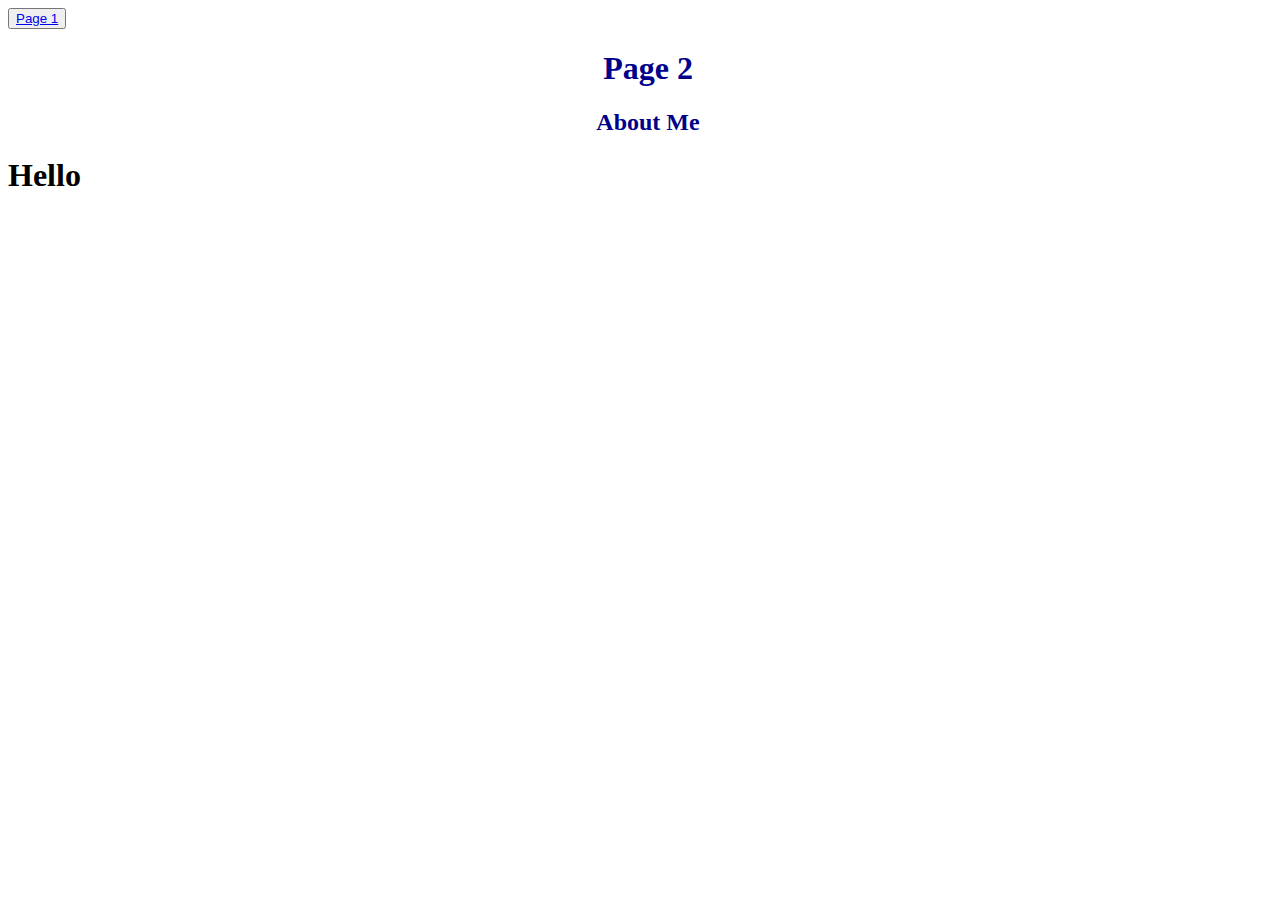
==== page2.html @ c057ea7c "font centering" ====
<!DOCTYPE html>
<html>
<head>
  <meta charset="utf-8">
  <meta name="viewport" content="width=device-width">
  <title>Page 2</title>
  <link href="style.css" rel="stylesheet" type="text/css" />
</head>
<body>
<button> <a href="index.html">Page 1</a></button>
<br>
<h1 style="color: darkblue; font-family: cursive; text-align: center;">Page 2</h1>
<h2 style="color: darkblue; font-family: Cambria, Cochin, Georgia, Times, 'Times New Roman', serif; text-align: center;">About Me</h2>
  <h1 style="background-color: ;" >Hello</h1>

  
</body>
</html>
---- style.css ----
html, body {
  height: 100%;
  width: 100%;
}
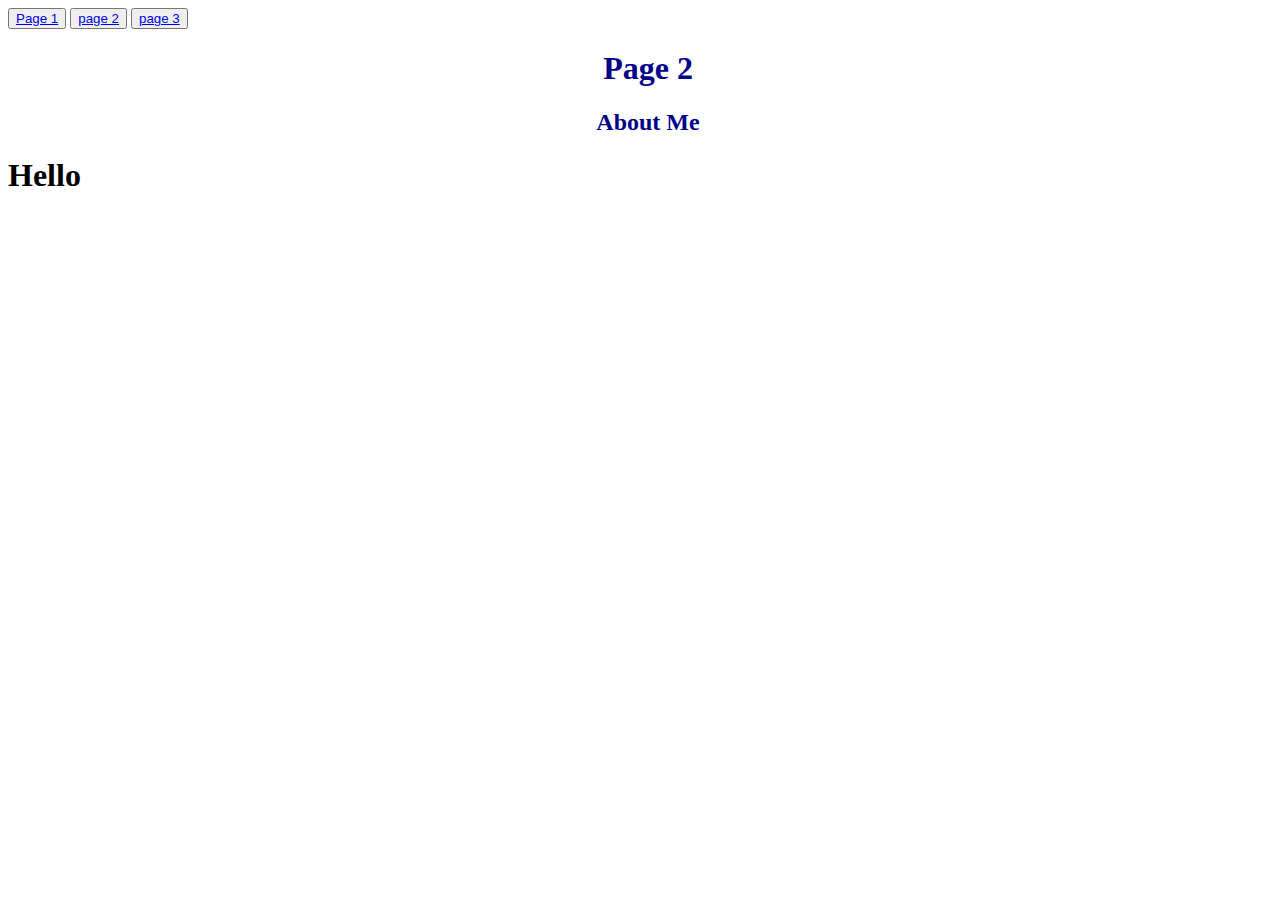
==== commit 8485064d: "Page 3 Colors" ====
--- a/page2.html
+++ b/page2.html
@@ -8,6 +8,8 @@
 </head>
 <body>
 <button> <a href="index.html">Page 1</a></button>
+  <button><a href="page2.html">page 2</a></button>
+  <button><a href="Page3.html">page 3</a></button>
 <br>
 <h1 style="color: darkblue; font-family: cursive; text-align: center;">Page 2</h1>
 <h2 style="color: darkblue; font-family: Cambria, Cochin, Georgia, Times, 'Times New Roman', serif; text-align: center;">About Me</h2>
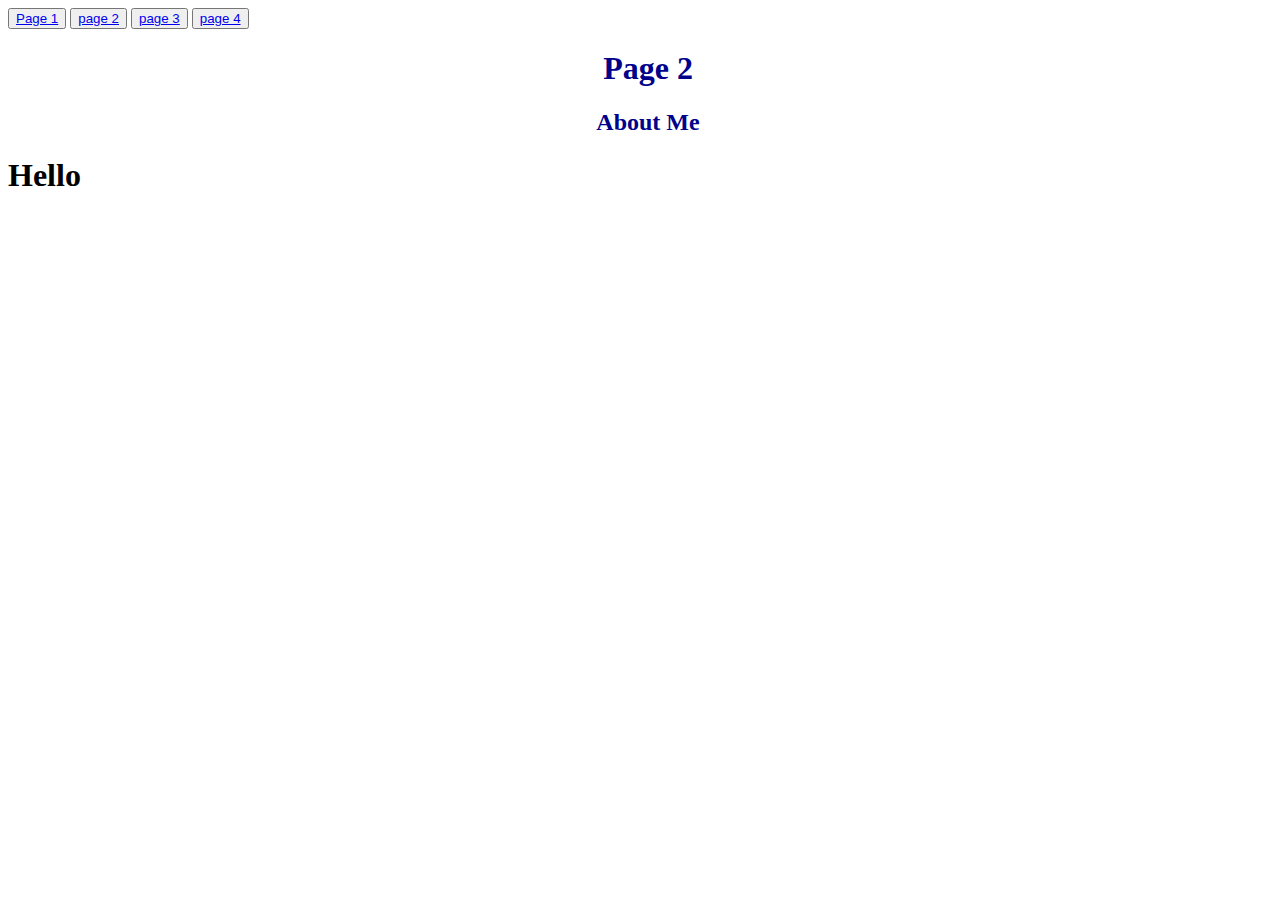
==== commit 0bc9903e: "Page 4 Rounded images Centered images Filtered images" ====
--- a/page2.html
+++ b/page2.html
@@ -10,7 +10,8 @@
 <button> <a href="index.html">Page 1</a></button>
   <button><a href="page2.html">page 2</a></button>
   <button><a href="Page3.html">page 3</a></button>
-<br>
+ <button><a href="Page4.html">page 4</a></button>
+  <br> 
 <h1 style="color: darkblue; font-family: cursive; text-align: center;">Page 2</h1>
 <h2 style="color: darkblue; font-family: Cambria, Cochin, Georgia, Times, 'Times New Roman', serif; text-align: center;">About Me</h2>
   <h1 style="background-color: ;" >Hello</h1>
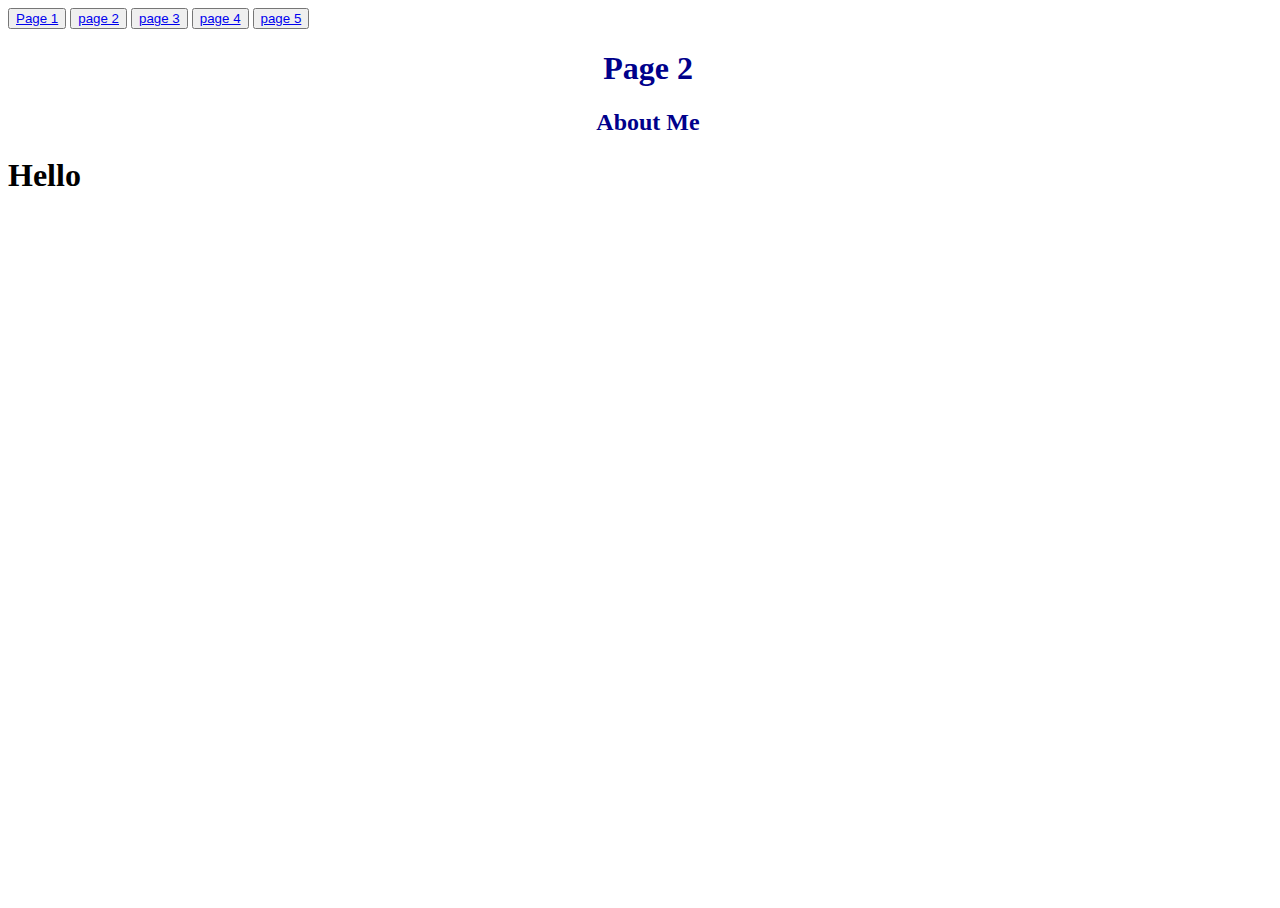
==== commit 0059cb8f: "1 paragraph on 5th page" ====
--- a/page2.html
+++ b/page2.html
@@ -11,6 +11,7 @@
   <button><a href="page2.html">page 2</a></button>
   <button><a href="Page3.html">page 3</a></button>
  <button><a href="Page4.html">page 4</a></button>
+  <button><a href="page5.html">page 5</a></button>
   <br> 
 <h1 style="color: darkblue; font-family: cursive; text-align: center;">Page 2</h1>
 <h2 style="color: darkblue; font-family: Cambria, Cochin, Georgia, Times, 'Times New Roman', serif; text-align: center;">About Me</h2>
--- a/style.css
+++ b/style.css
@@ -2,3 +2,40 @@
   height: 100%;
   width: 100%;
 }
+
+
+#purpletag {
+  color: darkviolet;
+ font-family: cursive;
+  font-size: 38px;
+}
+
+
+#redtag {
+  color: red;
+  font-family: cursive;
+  font-size: 38px;
+}
+
+#normalfont {
+color: black;
+  font-family: Cambria, Cochin, Georgia, Times, 'Times New Roman', serif;
+  font-size: 20px;
+}
+
+.halloween{
+color: black;
+  
+  font-size: 20px;
+  
+}
+
+.background {
+background-image: url(images/neon-orange-color-solid-background-1920x1080.png);
+
+}
+
+.halloweenBIG{
+color: black;
+text-align: center;
+  font-size: 20px;